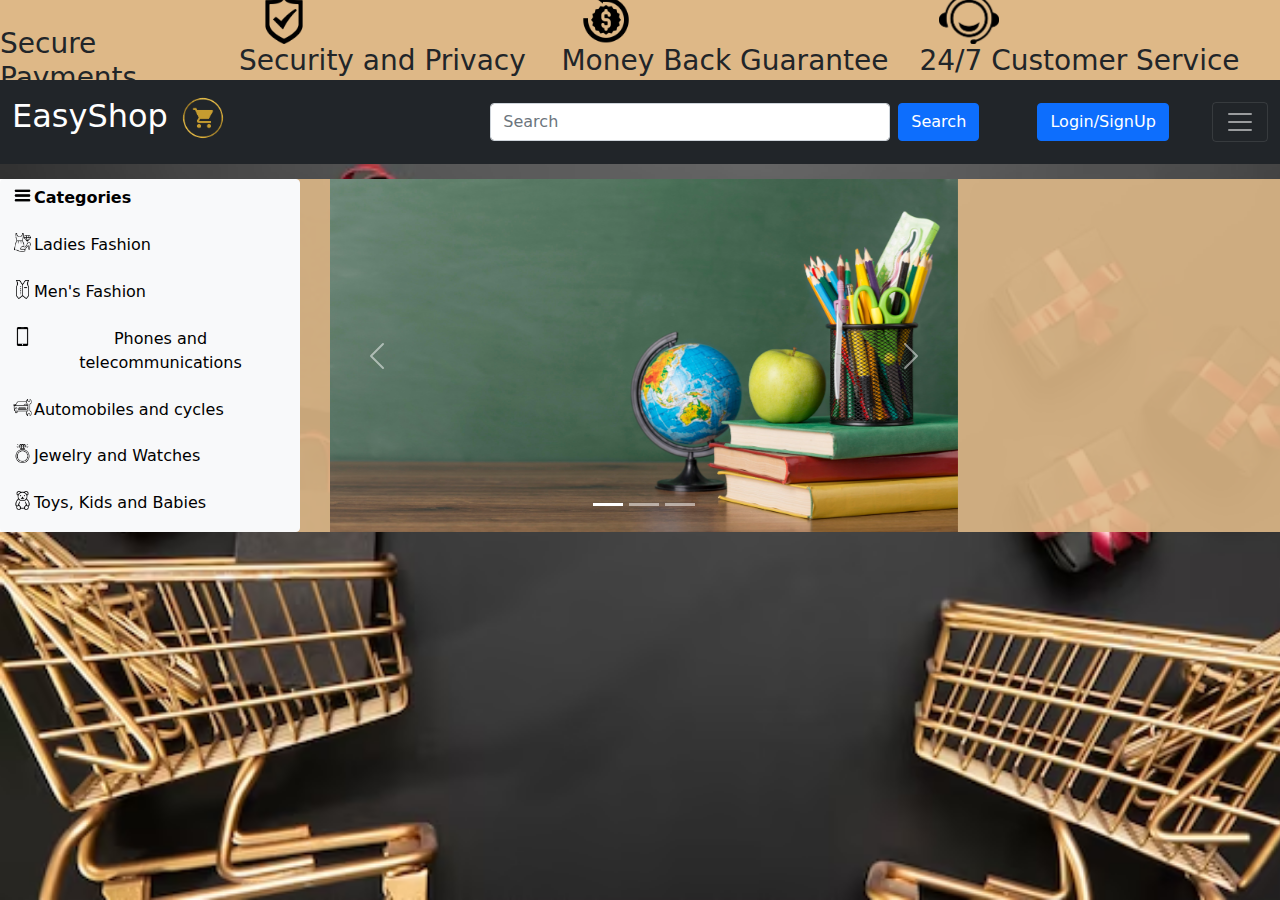
==== index.html @ 02ee406a "update" ====
<!DOCTYPE html>
<html lang="en">
<head>
    <meta charset="UTF-8">
    <meta name="viewport" content="width=device-width, initial-scale=1.0">
    <title>Document</title>
    <link rel="stylesheet" href="/css/bootstrap.min.css">
    <link rel="stylesheet" href="index.css">
</head>
<body>
    <div id="top">
        <div class="promises" >
            <img class="icon" src="../ecommerce/Images/kindpng_202400.png" alt=""> 
            <h3>Secure Payments</h3>
        </div>
        <div class="promises">
            <img class="icon" src="../Images/protection-shield-with-a-check-mark.png" alt="">
            <h3>Security and Privacy</h3>
        </div>
        <div class="promises">
            <img src="../Images/money-back-guarantee (2).png" alt="" class="icon">
            <h3>Money Back Guarantee</h3>
        </div>
        <div class="promises">
            <img class="icon" src="../Images/customerService.png" alt="">
            <h3>24/7 Customer Service</h3>
        </div>
    </div>
    <div>
        <nav class="navbar   navbar-dark bg-dark sticky-top">
            <div class="container-fluid">
              <a class="navbar-brand" href="javascript:void(0)"><h2>EasyShop <img class="icon" id="cart" src="../Images/cart.png" alt=""></h2></a>
              <form class="d-flex">
                <input id="Search" class="form-control me-2" type="text" placeholder="Search">
                <button id="srchBtn" class="btn btn-primary" type="button">Search</button>
              </form>
              <button class="btn btn-primary">
                Login/SignUp
              </button>
              <button class="navbar-toggler" type="button" data-bs-toggle="collapse" data-bs-target="#collapsibleNavbar">
                <span class="navbar-toggler-icon"></span>
              </button>
              <div class="collapse navbar-collapse" id="collapsibleNavbar">
                <ul id="navItems" class="navbar-nav">
                  <li class="nav-item">
                    <a class="nav-link" href="#"><h3>Home</h3></a>
                  </li>
                  <li class="nav-item">
                    <a class="nav-link" href="#"><h3>About Us</h3></a>
                  </li>
                  <li class="nav-item">
                    <a class="nav-link" href="#"><h3>Services</h3></a>
                  </li>
                </ul>
              </div>
            </div>
          </nav>
    </div>
    <div id="background">
    <div id="mainContainer" class="row">
        <div id="categories" class="col-sm-5 btn-group-vertical" style="width: 250px;">
            <button id="categoriesBtn" type="button" class="btn btn-light">
                <img class="icon2" src="../Images/burger-bar.png" alt=""><strong>Categories</strong></button>
            <button id="categoriesBtn" type="button" class="btn btn-light">
                <img class="icon2" src="../Images/fashion.png" alt="">Ladies Fashion</button>
            <button id="categoriesBtn" type="button" class="btn btn-light">
                <img src="../Images/casual-vests.png" class="icon2" alt="">Men's Fashion</button>
            <button id="categoriesBtn" type="button" class="btn btn-light">
                <img src="../Images/smartphone-call.png" class="icon2" alt="">Phones and telecommunications</button>
            <button id="categoriesBtn" type="button" class="btn btn-light">
                <img src="../Images/automobile.png" class="icon2" alt="">Automobiles and cycles</button>
            <button id="categoriesBtn" type="button" class="btn btn-light">
                <img src="../Images/diamond-ring.png" class="icon2" alt="ring">Jewelry and Watches
            </button>
            <button id="categoriesBtn" type="button" class="btn btn-light">
                <img src="../Images/teddy-bear.png" class="icon2" alt="">Toys, Kids and Babies
            </button>
        </div>
        <div id="carouselContainer" class="col-sm-6">
               <!-- Carousel -->
            <div id="demo" class="carousel slide" data-bs-ride="carousel">

                <!-- Indicators/dots -->
                <div class="carousel-indicators">
                <button type="button" data-bs-target="#demo" data-bs-slide-to="0" class="active"></button>
                <button type="button" data-bs-target="#demo" data-bs-slide-to="1"></button>
                <button type="button" data-bs-target="#demo" data-bs-slide-to="2"></button>
                </div>
                
                    <!-- The slideshow/carousel -->
                <div class="carousel-inner">
                <div class="carousel-item active bg-white">
                    <img id="carouselItem" src="../Images/back2skl.jpg" alt="Los Angeles" class="d-block w-100 h-100">
                </div>
                <div class="carousel-item bg-white">
                     <img id="carouselItem" src="../Images/london.jpg" alt="Chicago" class="d-block w-100 h-100">
                </div>
                <div class="carousel-item bg-white">
                    <img id="carouselItem" src="../Images/317.jpg" alt="New York" class="d-block w-100">
                </div>
                </div>
                
                    <!-- Left and right controls/icons -->
                <button class="carousel-control-prev btn btn-dark" type="button" data-bs-target="#demo" data-bs-slide="prev">
                    <span class="carousel-control-prev-icon"></span>
                </button>
                <button class="carousel-control-next btn-dark" type="button" data-bs-target="#demo" data-bs-slide="next">
                <span class="carousel-control-next-icon"></span>
                </button>
            </div> 
        </div>
    </div>
</div> 
    <script src="https://cdn.jsdelivr.net/npm/bootstrap@5.3.1/dist/js/bootstrap.bundle.min.js"></script>
</body>
</html>
<!-- Push everything to github pages a free git hub hosting platform-->
---- index.css ----
body{
    background-image: url(../Images/ecom.avif);
    background-attachment: fixed;
    background-repeat: no-repeat;
    background-size: cover;
}
#top{
    background-color: burlywood;
    height: 80px;
    width: 100%;
    display: flex;
    align-items: center;
    /* justify-content: center; */
}
.icon{
    height: 50px;
    margin-right: 3px;
    margin-left: 20px;
}
#promises{
    flex-direction: row;
}
img{
    display: inline-flex;
}
h3{
    display: inline-flex;
}
#cart{
    margin-left: 0px;
}
#Search{
    margin-left: 200px;
    width: 400px;
}
#srchBtn{
    margin-right: 15px;
}
#mainContainer{
    margin-top: 15px;
}
#categories{
    background-color: white;
    float: left;
}
.icon2{
    height: 19px;
    margin-right: 2px;
}
#navItems{
    float: right;
}
#background{
    background-color: rgba(222, 184, 135, 0.9) ;
}
#categoriesBtn{
    width:300px;
    display: flex;
    align-content: start;
    cursor: pointer;
    
}
#categoriesBtn:hover{
    color: orangered;
}
#carouselItem{
    height: 400px;
    width: 1600px;

}
#carouselContainer{
    margin-left: 80px;
}
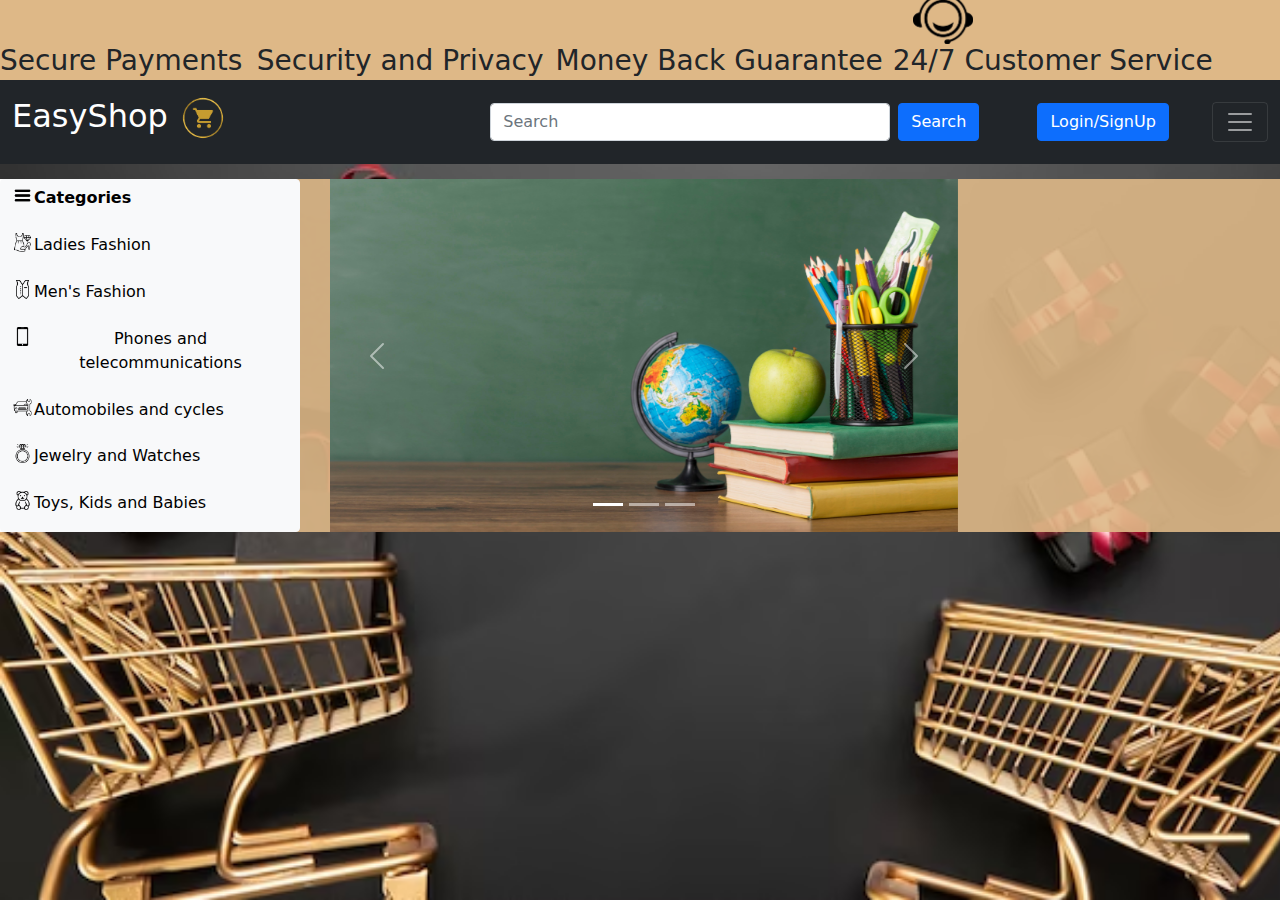
==== commit d32c31bd: "update" ====
--- a/index.html
+++ b/index.html
@@ -14,11 +14,11 @@
             <h3>Secure Payments</h3>
         </div>
         <div class="promises">
-            <img class="icon" src="../Images/protection-shield-with-a-check-mark.png" alt="">
+            <img class="icon" src="../ecommerce/Images/protection-shield-with-a-check-mark.png" alt="">
             <h3>Security and Privacy</h3>
         </div>
         <div class="promises">
-            <img src="../Images/money-back-guarantee (2).png" alt="" class="icon">
+            <img src="../ecommerce/Images/money-back-guarantee (2).png " alt="" class="icon">
             <h3>Money Back Guarantee</h3>
         </div>
         <div class="promises">
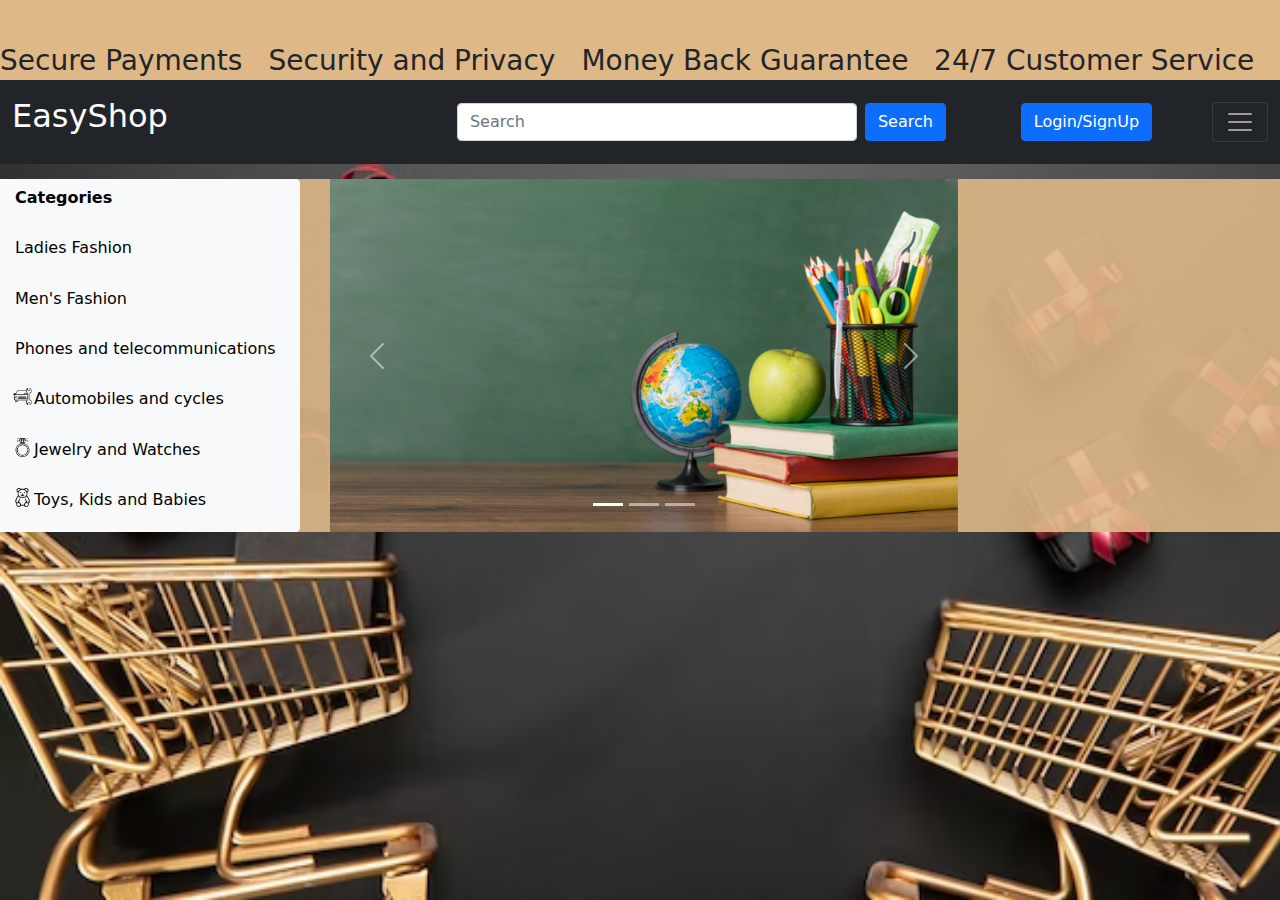
==== commit f967b0eb: "update" ====
--- a/index.html
+++ b/index.html
@@ -4,7 +4,7 @@
     <meta charset="UTF-8">
     <meta name="viewport" content="width=device-width, initial-scale=1.0">
     <title>Document</title>
-    <link rel="stylesheet" href="/css/bootstrap.min.css">
+    <link rel="stylesheet" href="css/bootstrap.min.css">
     <link rel="stylesheet" href="index.css">
 </head>
 <body>
@@ -22,14 +22,14 @@
             <h3>Money Back Guarantee</h3>
         </div>
         <div class="promises">
-            <img class="icon" src="../Images/customerService.png" alt="">
+            <img class="icon" src="../ecommerce/Images/customerService.png" alt="">
             <h3>24/7 Customer Service</h3>
         </div>
     </div>
     <div>
         <nav class="navbar   navbar-dark bg-dark sticky-top">
             <div class="container-fluid">
-              <a class="navbar-brand" href="javascript:void(0)"><h2>EasyShop <img class="icon" id="cart" src="../Images/cart.png" alt=""></h2></a>
+              <a class="navbar-brand" href="javascript:void(0)"><h2>EasyShop <img class="icon" id="cart" src="../ecommerce/Images/cart.png" alt=""></h2></a>
               <form class="d-flex">
                 <input id="Search" class="form-control me-2" type="text" placeholder="Search">
                 <button id="srchBtn" class="btn btn-primary" type="button">Search</button>
@@ -60,13 +60,13 @@
     <div id="mainContainer" class="row">
         <div id="categories" class="col-sm-5 btn-group-vertical" style="width: 250px;">
             <button id="categoriesBtn" type="button" class="btn btn-light">
-                <img class="icon2" src="../Images/burger-bar.png" alt=""><strong>Categories</strong></button>
+                <img class="icon2" src="../ecommerce/Images/burger-bar.png" alt=""><strong>Categories</strong></button>
             <button id="categoriesBtn" type="button" class="btn btn-light">
-                <img class="icon2" src="../Images/fashion.png" alt="">Ladies Fashion</button>
+                <img class="icon2" src="../ecommerce/Images/fashion.png" alt="">Ladies Fashion</button>
             <button id="categoriesBtn" type="button" class="btn btn-light">
-                <img src="../Images/casual-vests.png" class="icon2" alt="">Men's Fashion</button>
+                <img src="../ecommerce/Images/casual-vests.png" class="icon2" alt="">Men's Fashion</button>
             <button id="categoriesBtn" type="button" class="btn btn-light">
-                <img src="../Images/smartphone-call.png" class="icon2" alt="">Phones and telecommunications</button>
+                <img src="../ecommerce/Images/smartphone-call.png" class="icon2" alt="">Phones and telecommunications</button>
             <button id="categoriesBtn" type="button" class="btn btn-light">
                 <img src="../Images/automobile.png" class="icon2" alt="">Automobiles and cycles</button>
             <button id="categoriesBtn" type="button" class="btn btn-light">
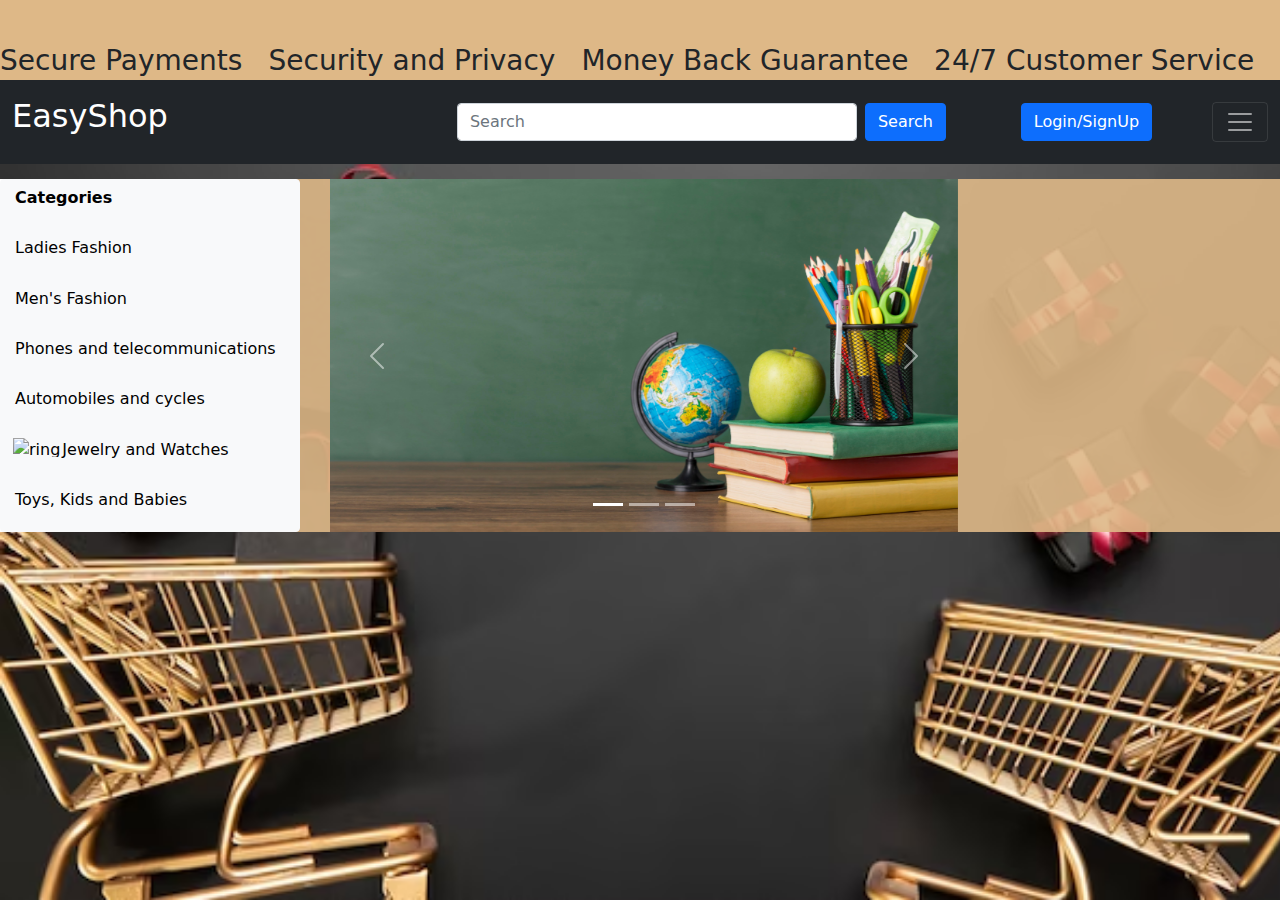
==== commit dce93e5b: "update" ====
--- a/index.html
+++ b/index.html
@@ -68,12 +68,12 @@
             <button id="categoriesBtn" type="button" class="btn btn-light">
                 <img src="../ecommerce/Images/smartphone-call.png" class="icon2" alt="">Phones and telecommunications</button>
             <button id="categoriesBtn" type="button" class="btn btn-light">
-                <img src="../Images/automobile.png" class="icon2" alt="">Automobiles and cycles</button>
+                <img src="../ecommerce/Images/automobile.png" class="icon2" alt="">Automobiles and cycles</button>
             <button id="categoriesBtn" type="button" class="btn btn-light">
-                <img src="../Images/diamond-ring.png" class="icon2" alt="ring">Jewelry and Watches
+                <img src="../ecommerce/Images/diamond-ring.png" class="icon2" alt="ring">Jewelry and Watches
             </button>
             <button id="categoriesBtn" type="button" class="btn btn-light">
-                <img src="../Images/teddy-bear.png" class="icon2" alt="">Toys, Kids and Babies
+                <img src="../ecommerce/Images/teddy-bear.png" class="icon2" alt="">Toys, Kids and Babies
             </button>
         </div>
         <div id="carouselContainer" class="col-sm-6">
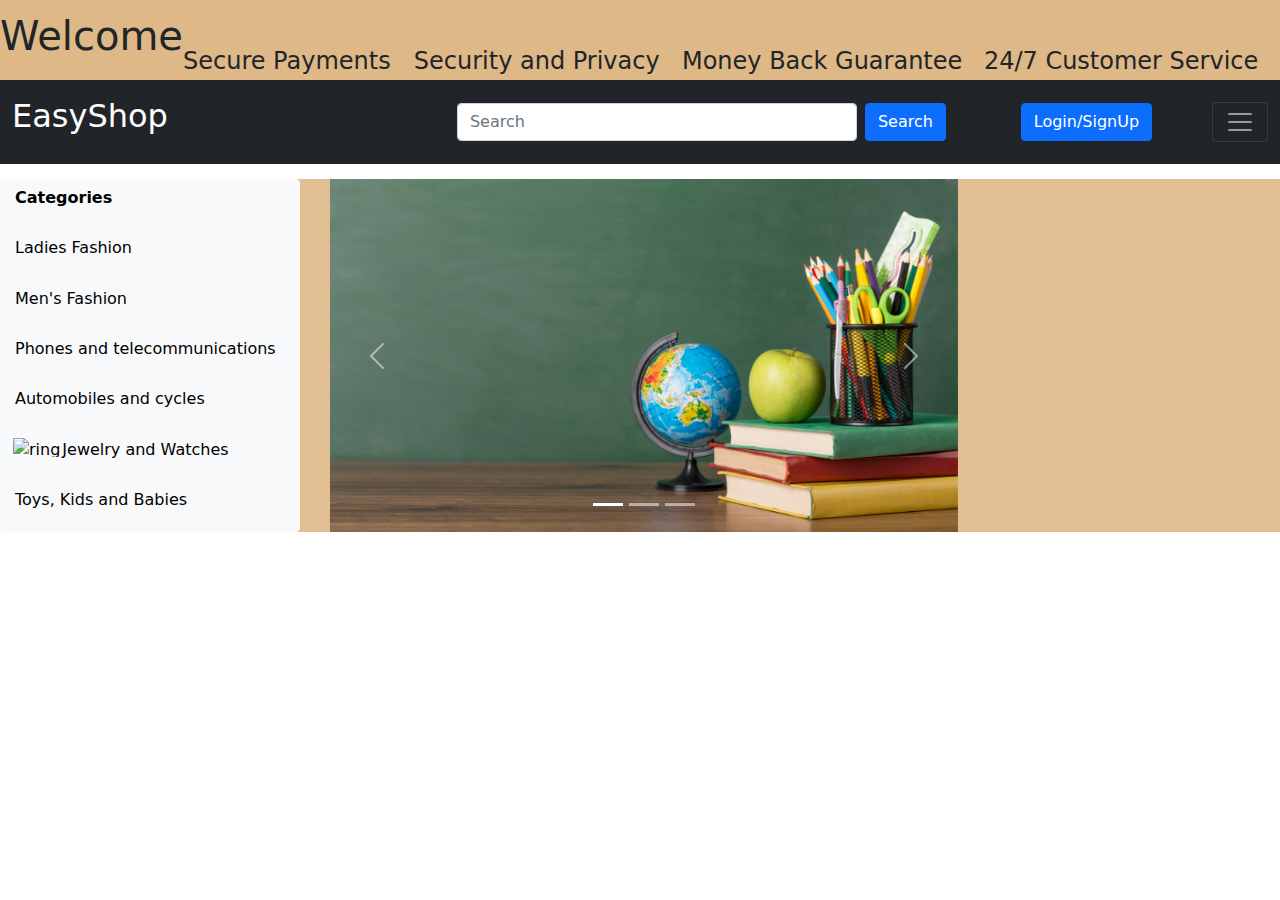
==== commit 30734d86: "test" ====
--- a/index.html
+++ b/index.html
@@ -9,21 +9,22 @@
 </head>
 <body>
     <div id="top">
+        <h1>Welcome</h1>
         <div class="promises" >
             <img class="icon" src="../ecommerce/Images/kindpng_202400.png" alt=""> 
-            <h3>Secure Payments</h3>
+            <h4>Secure Payments</h4>
         </div>
         <div class="promises">
             <img class="icon" src="../ecommerce/Images/protection-shield-with-a-check-mark.png" alt="">
-            <h3>Security and Privacy</h3>
+            <h4>Security and Privacy</h4>
         </div>
         <div class="promises">
             <img src="../ecommerce/Images/money-back-guarantee (2).png " alt="" class="icon">
-            <h3>Money Back Guarantee</h3>
+            <h4>Money Back Guarantee</h4>
         </div>
         <div class="promises">
             <img class="icon" src="../ecommerce/Images/customerService.png" alt="">
-            <h3>24/7 Customer Service</h3>
+            <h4>24/7 Customer Service</h4>
         </div>
     </div>
     <div>
--- a/index.css
+++ b/index.css
@@ -1,5 +1,5 @@
 body{
-    background-image: url(../Images/ecom.avif);
+    background-image: url(../ecommerce/Images/ecom.avif);
     background-attachment: fixed;
     background-repeat: no-repeat;
     background-size: cover;
@@ -23,7 +23,7 @@
 img{
     display: inline-flex;
 }
-h3{
+h4{
     display: inline-flex;
 }
 #cart{
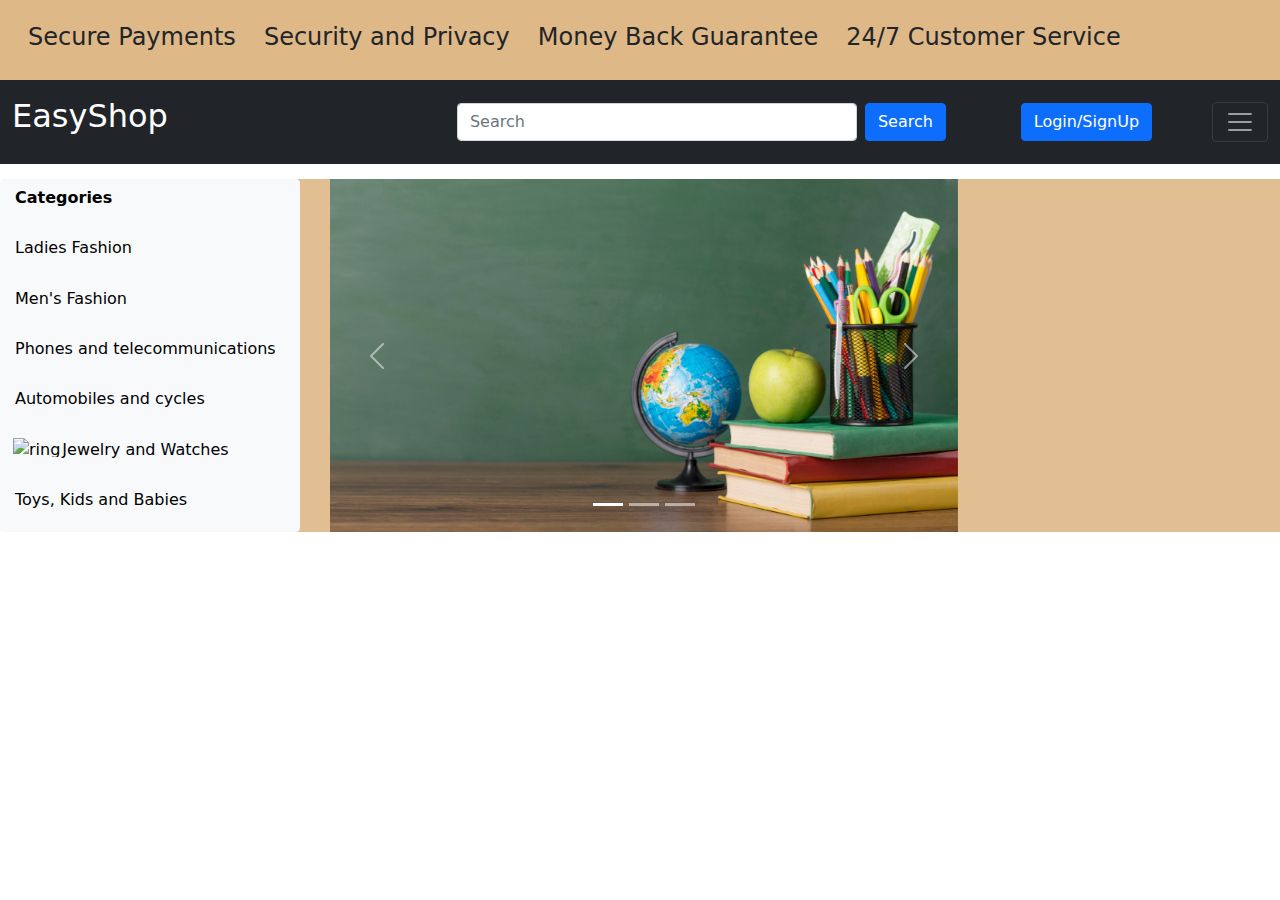
==== commit c7750e47: "removing test" ====
--- a/index.html
+++ b/index.html
@@ -9,7 +9,7 @@
 </head>
 <body>
     <div id="top">
-        <h1>Welcome</h1>
+        
         <div class="promises" >
             <img class="icon" src="../ecommerce/Images/kindpng_202400.png" alt=""> 
             <h4>Secure Payments</h4>
